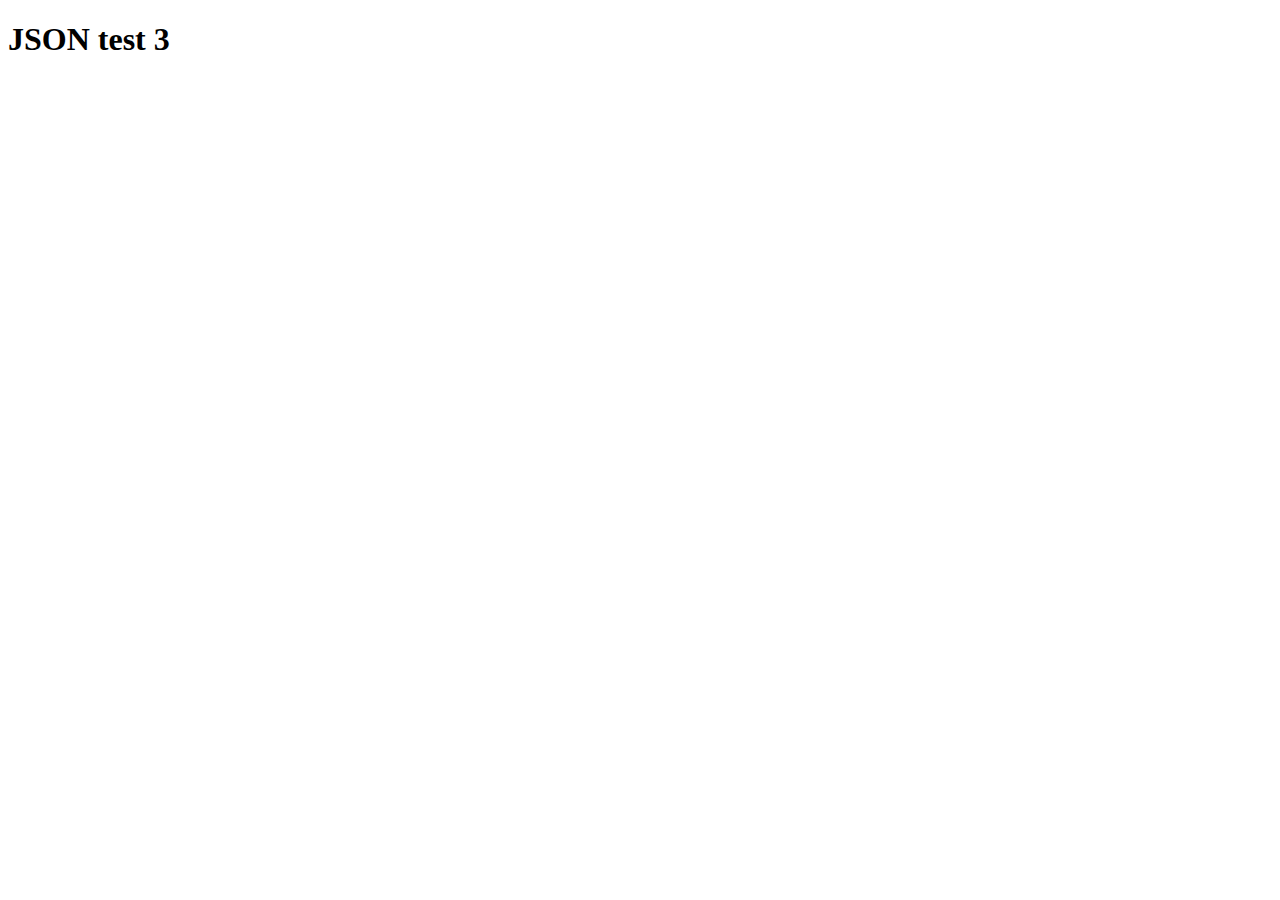
==== 03-json-fetch/index.html @ 8661eae8 "Alot of stuff" ====
<!DOCTYPE html>
<html lang="en">
<head>
	<meta charset="UTF-8">
	<meta name="viewport" content="width=device-width, initial-scale=1.0">
	<meta http-equiv="X-UA-Compatible" content="ie=edge">
	<link rel="stylesheet" href="css/style.css">
	<title>Dataservices 02</title>
</head>
<body>
	<h1>JSON test 3</h1>
	<script src="js/script.js"></script>
</body>
</html>
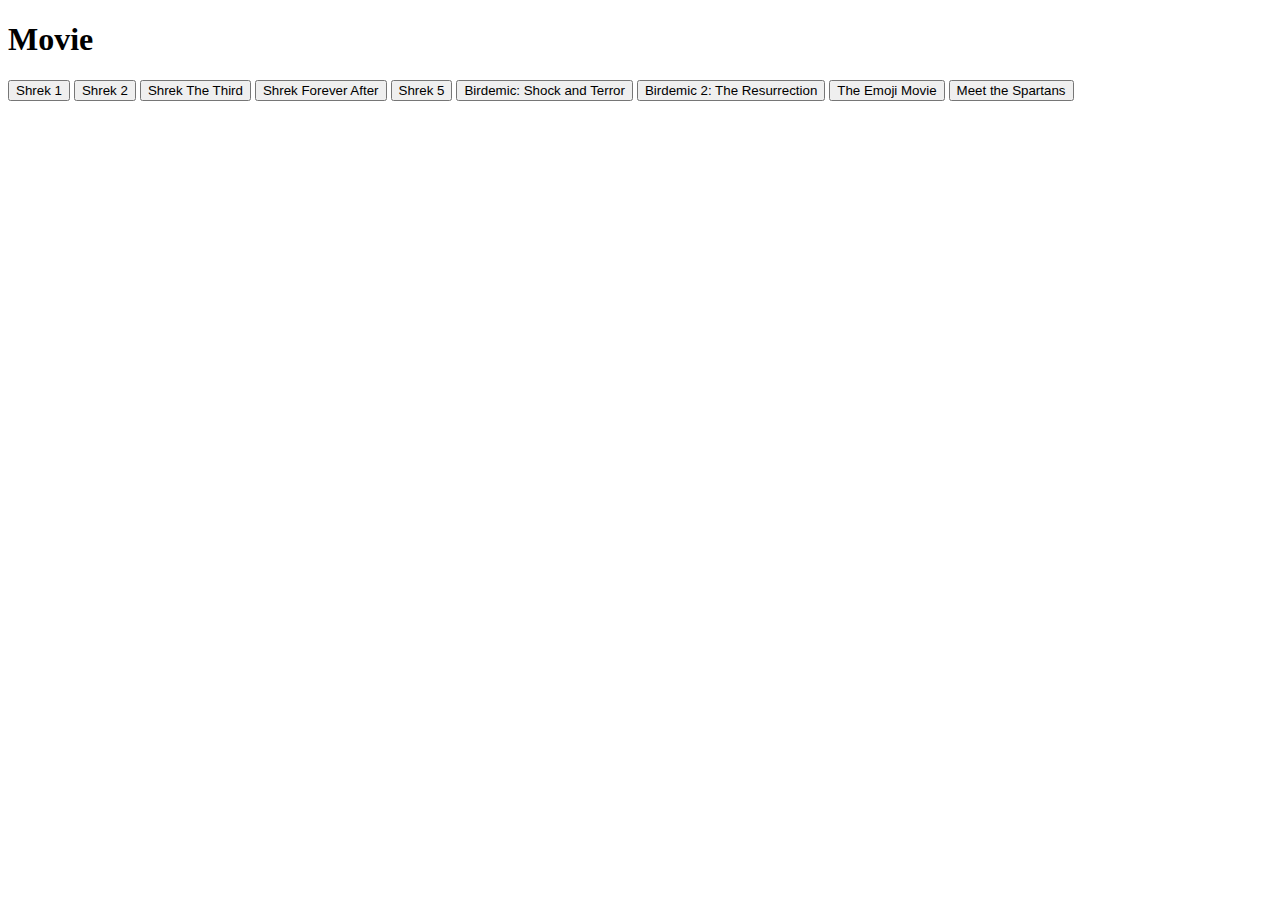
==== commit c97129b2: "Some changes" ====
--- a/03-json-fetch/index.html
+++ b/03-json-fetch/index.html
@@ -8,7 +8,19 @@
 	<title>Dataservices 02</title>
 </head>
 <body>
-	<h1>JSON test 3</h1>
+	<h1>Movie</h1>
+	<p id="filminfo"></p>
+	<div>
+		<button data="shrek">Shrek 1</button>
+		<button data="shrek+2">Shrek 2</button>
+		<button data="shrek+the+third">Shrek The Third</button>
+		<button data="shrek+forever+after">Shrek Forever After</button>
+		<button data="shrek+5">Shrek 5</button>
+		<button data="birdemic">Birdemic: Shock and Terror</button>
+		<button data="birdemic+2">Birdemic 2: The Resurrection</button>
+		<button data="emoji+movie">The Emoji Movie</button>
+		<button data="meet+the+spartans">Meet the Spartans</button>
+	</div>
 	<script src="js/script.js"></script>
 </body>
 </html>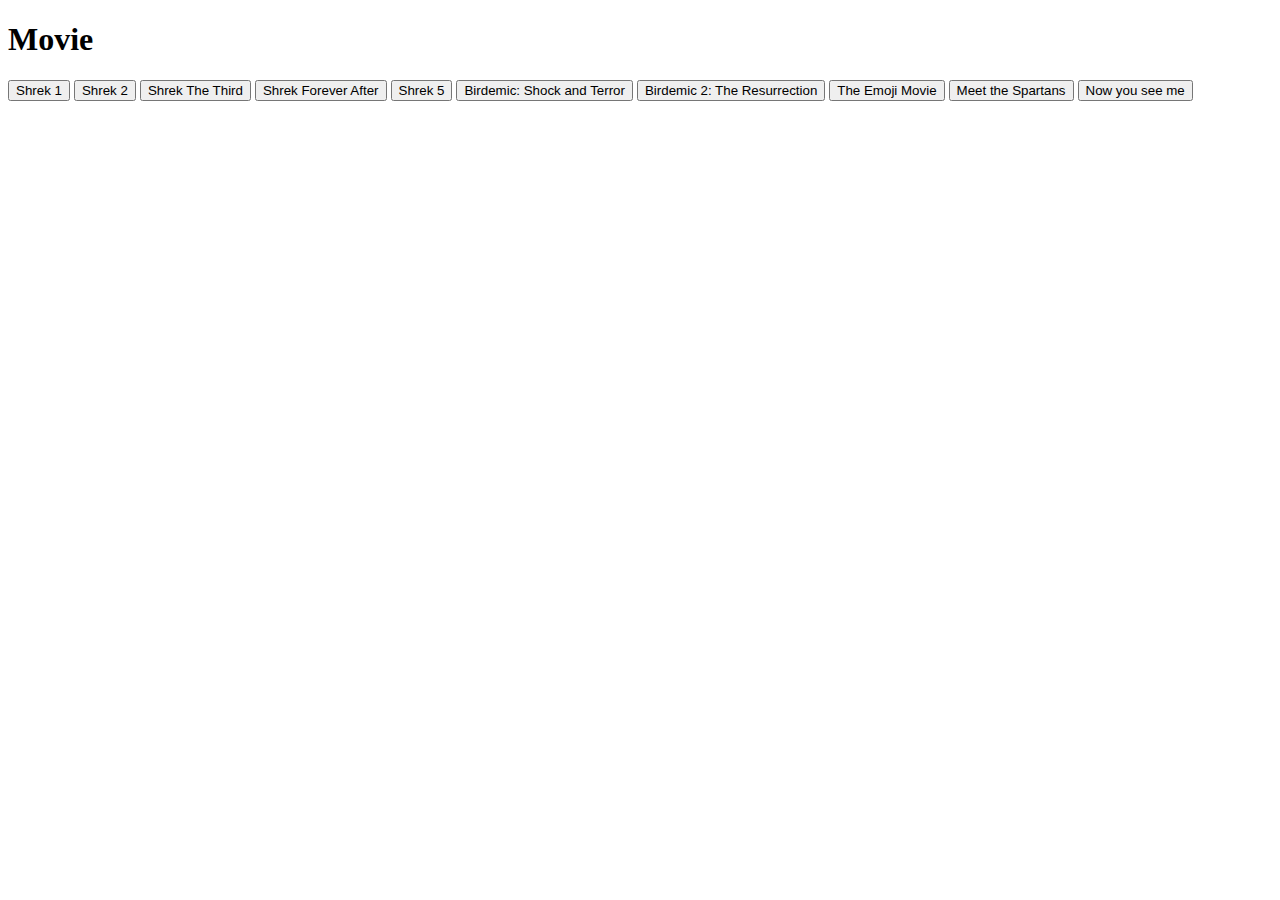
==== commit a5b13648: "Timer shit" ====
--- a/03-json-fetch/index.html
+++ b/03-json-fetch/index.html
@@ -20,6 +20,7 @@
 		<button data="birdemic+2">Birdemic 2: The Resurrection</button>
 		<button data="emoji+movie">The Emoji Movie</button>
 		<button data="meet+the+spartans">Meet the Spartans</button>
+		<button data="now+you+see+me">Now you see me</button>
 	</div>
 	<script src="js/script.js"></script>
 </body>
